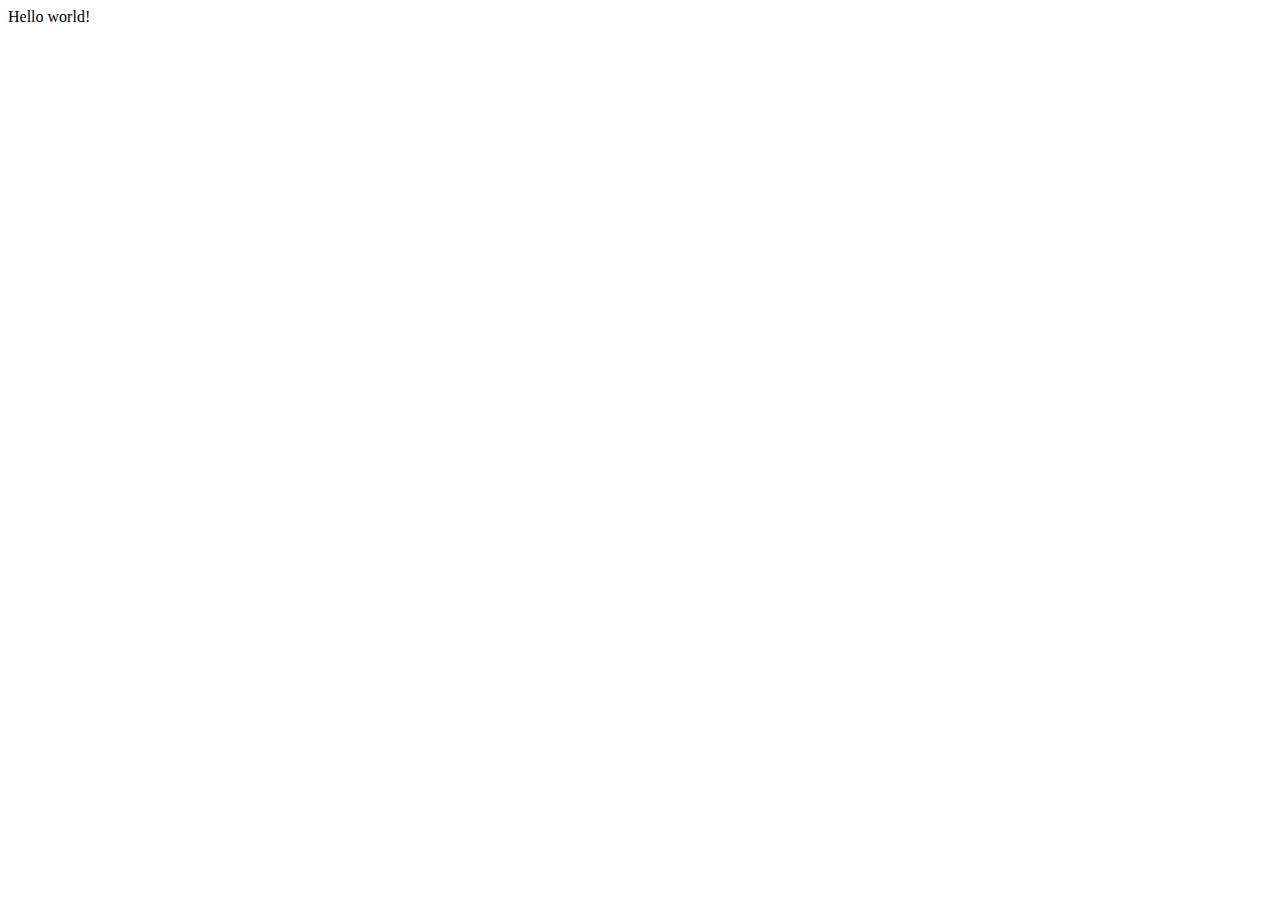
==== dummy.html @ a7c94bab "adding content in dummy.html" ====
<!DOCTYPE html>
<html lang="en">
<head>
    <meta charset="UTF-8">
    <meta name="viewport" content="width=device-width, initial-scale=1.0">
    <title>Document</title>
</head>
<body>
    Hello world!
</body>
</html>
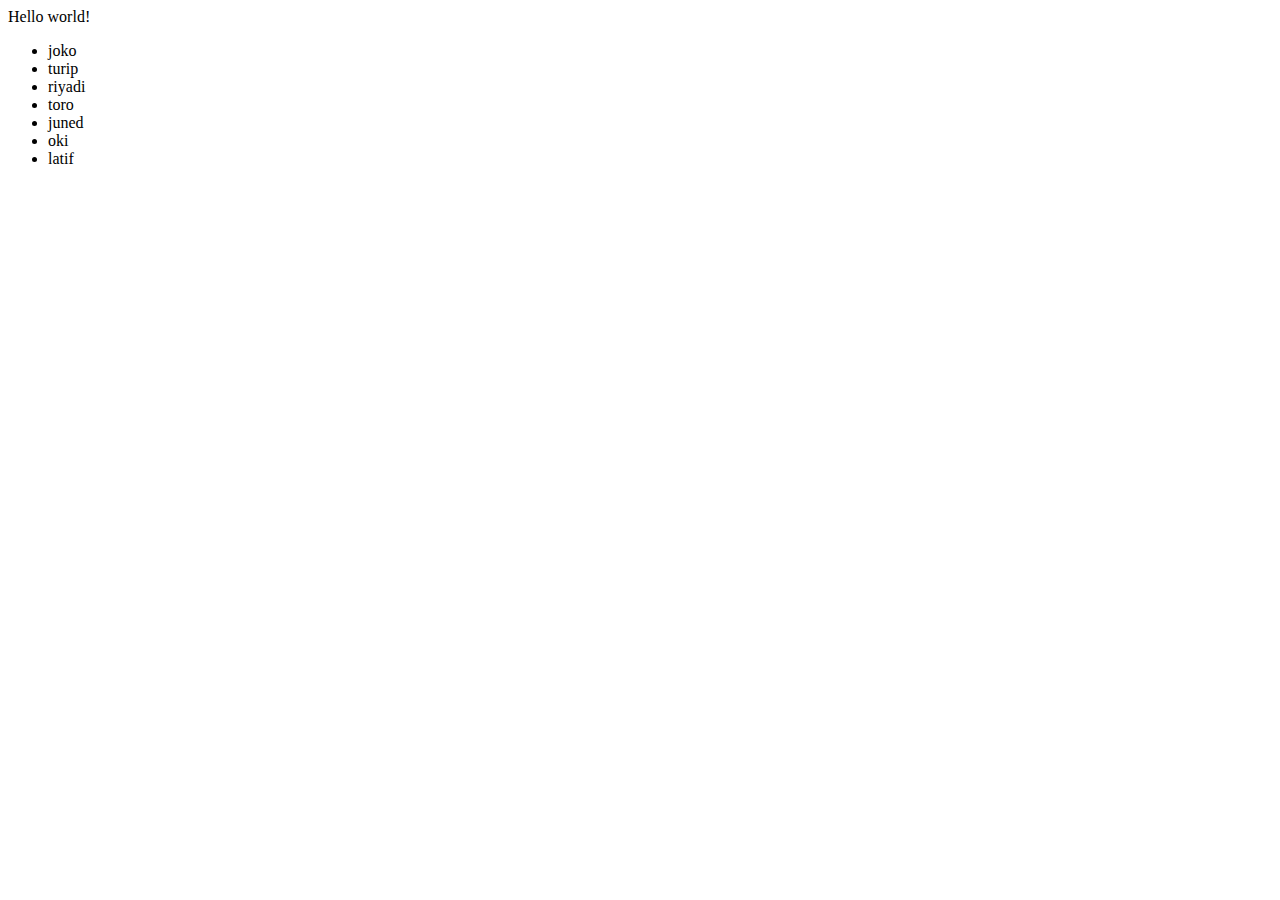
==== commit 268cd036: "nama2 bapak di dummy.html" ====
--- a/dummy.html
+++ b/dummy.html
@@ -7,5 +7,15 @@
 </head>
 <body>
     Hello world!
+
+    <ul>
+        <li>joko</li>
+        <li>turip</li>
+        <li>riyadi</li>
+        <li>toro</li>
+        <li>juned</li>
+        <li>oki</li>
+        <li>latif</li>
+    </ul>
 </body>
 </html>